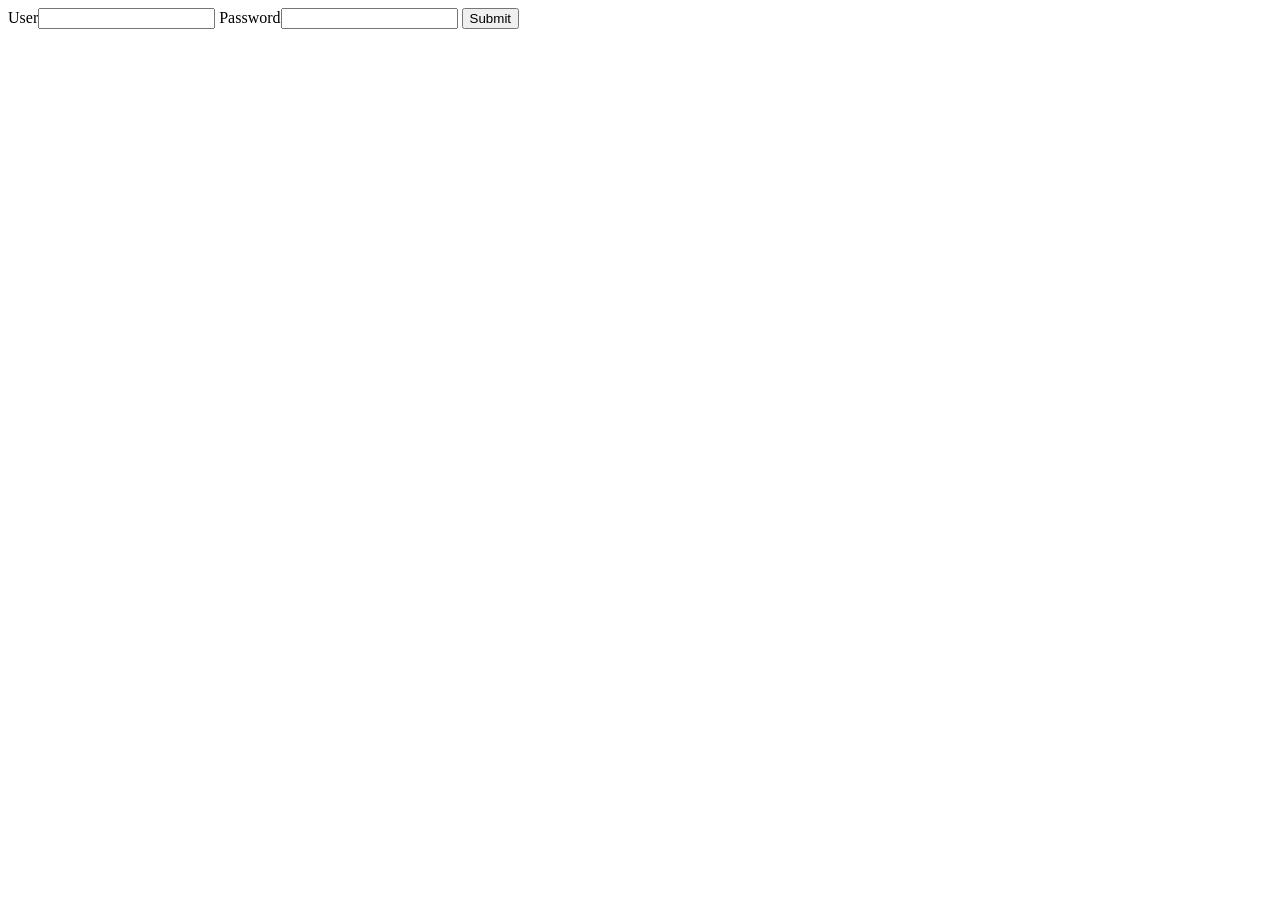
==== src/main/resources/static/index.html @ 6d76c26f "source html js css" ====
<!DOCTYPE html>
<html>
<head>
<meta charset="UTF-8">
<title>MrRobot Cloud</title>
<link rel="stylesheet" href="main.css"/>
</head>
<body>
	<div id="errorLogin" name="errorLogin" class="hidden">
		Login Failure
	</div>
	<form id="loginForm" name="loginForm">
		<label>User</label><input type="text" id="login" name="login"/>
		<label>Password</label><input type="password" id="pwd" name="pwd"/>
		<input type="submit"/>
	</form>
</body>
<script type="text/javascript" src="jquery-3.2.1.min.js"></script>
<script type="text/javascript" src="main.js"></script>
</html>
---- src/main/resources/static/main.css ----
@charset "UTF-8";

.hidden {
	display: none;
}
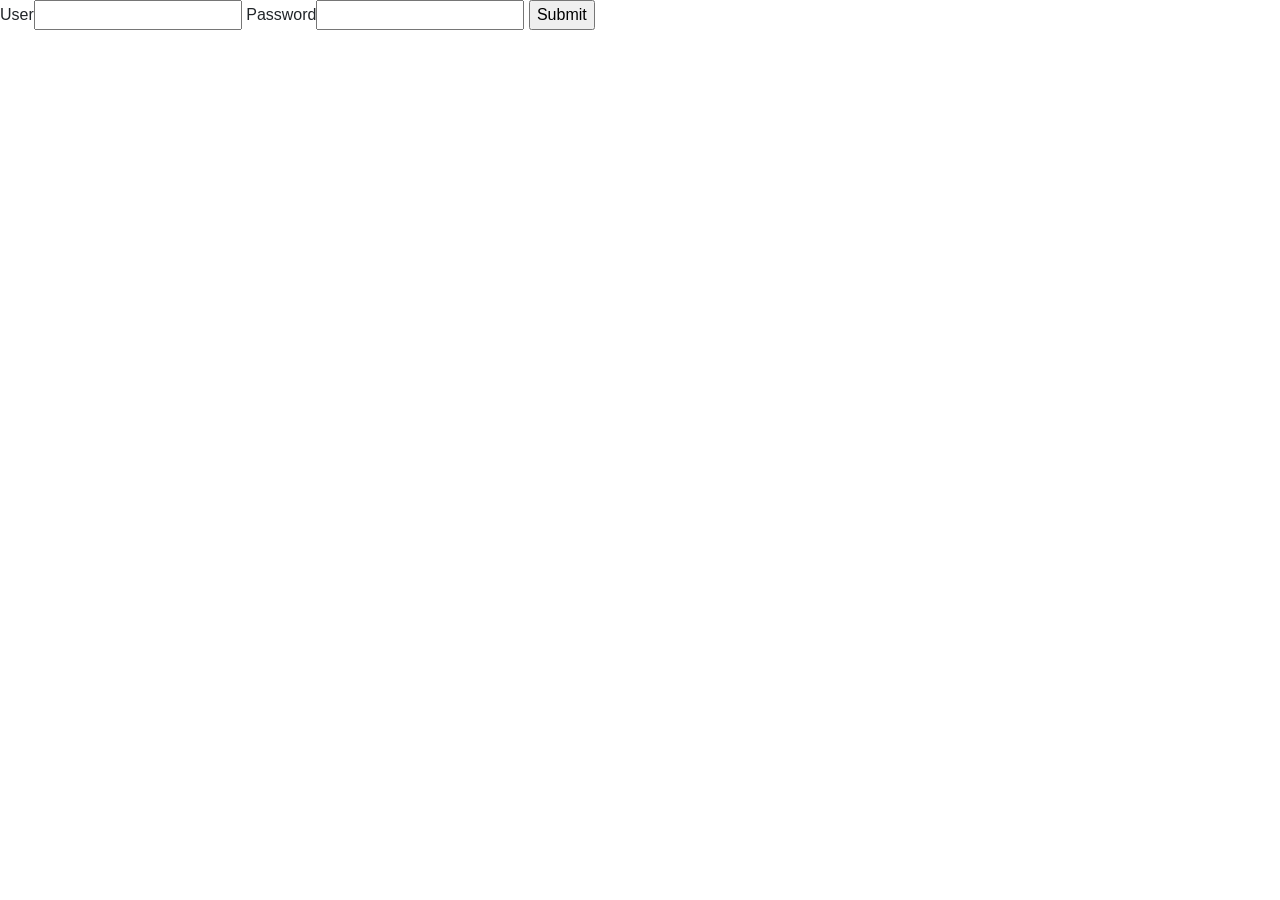
==== commit c96ead5b: "Update index.html" ====
--- a/src/main/resources/static/index.html
+++ b/src/main/resources/static/index.html
@@ -3,6 +3,7 @@
 <head>
 <meta charset="UTF-8">
 <title>MrRobot Cloud</title>
+<link rel="stylesheet" href="https://maxcdn.bootstrapcdn.com/bootstrap/4.0.0-beta.2/css/bootstrap.min.css">
 <link rel="stylesheet" href="main.css"/>
 </head>
 <body>
@@ -17,4 +18,4 @@
 </body>
 <script type="text/javascript" src="jquery-3.2.1.min.js"></script>
 <script type="text/javascript" src="main.js"></script>
-</html>+</html>
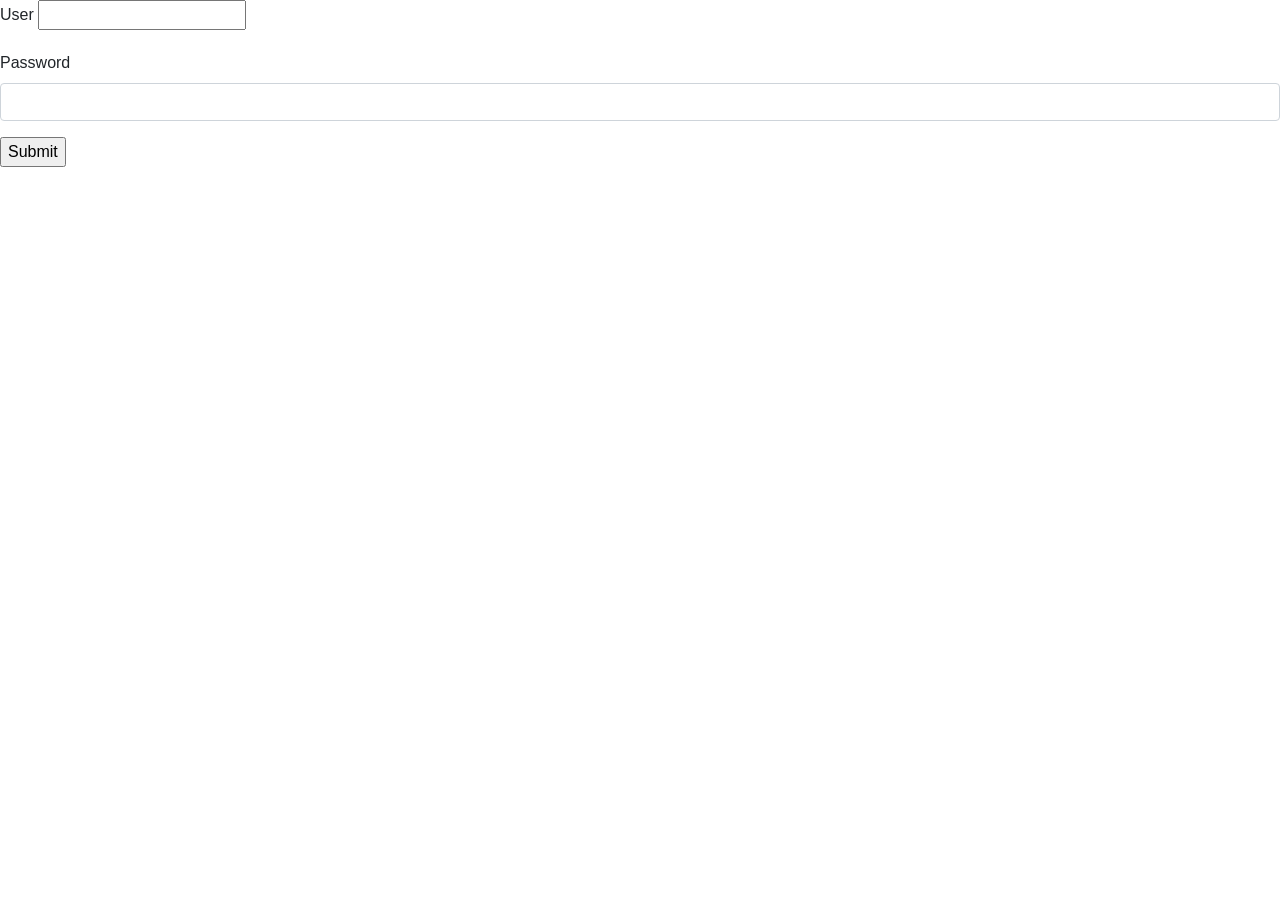
==== commit 8cdba694: "CSS update" ====
--- a/src/main/resources/static/index.html
+++ b/src/main/resources/static/index.html
@@ -7,12 +7,18 @@
 <link rel="stylesheet" href="main.css"/>
 </head>
 <body>
-	<div id="errorLogin" name="errorLogin" class="hidden">
+	<div id="errorLogin" name="errorLogin" class="alert alert-danger hidden">
 		Login Failure
 	</div>
 	<form id="loginForm" name="loginForm">
-		<label>User</label><input type="text" id="login" name="login"/>
-		<label>Password</label><input type="password" id="pwd" name="pwd"/>
+		<div class="form-group">
+			<label for="login">User</label>
+			<input type="text" id="login" name="login"/>
+		</div>
+		<div class="form-group">
+			<label for="pwd">Password</label>
+			<input type="password" class="form-control" id="pwd" name="pwd"/>
+		</div>
 		<input type="submit"/>
 	</form>
 </body>
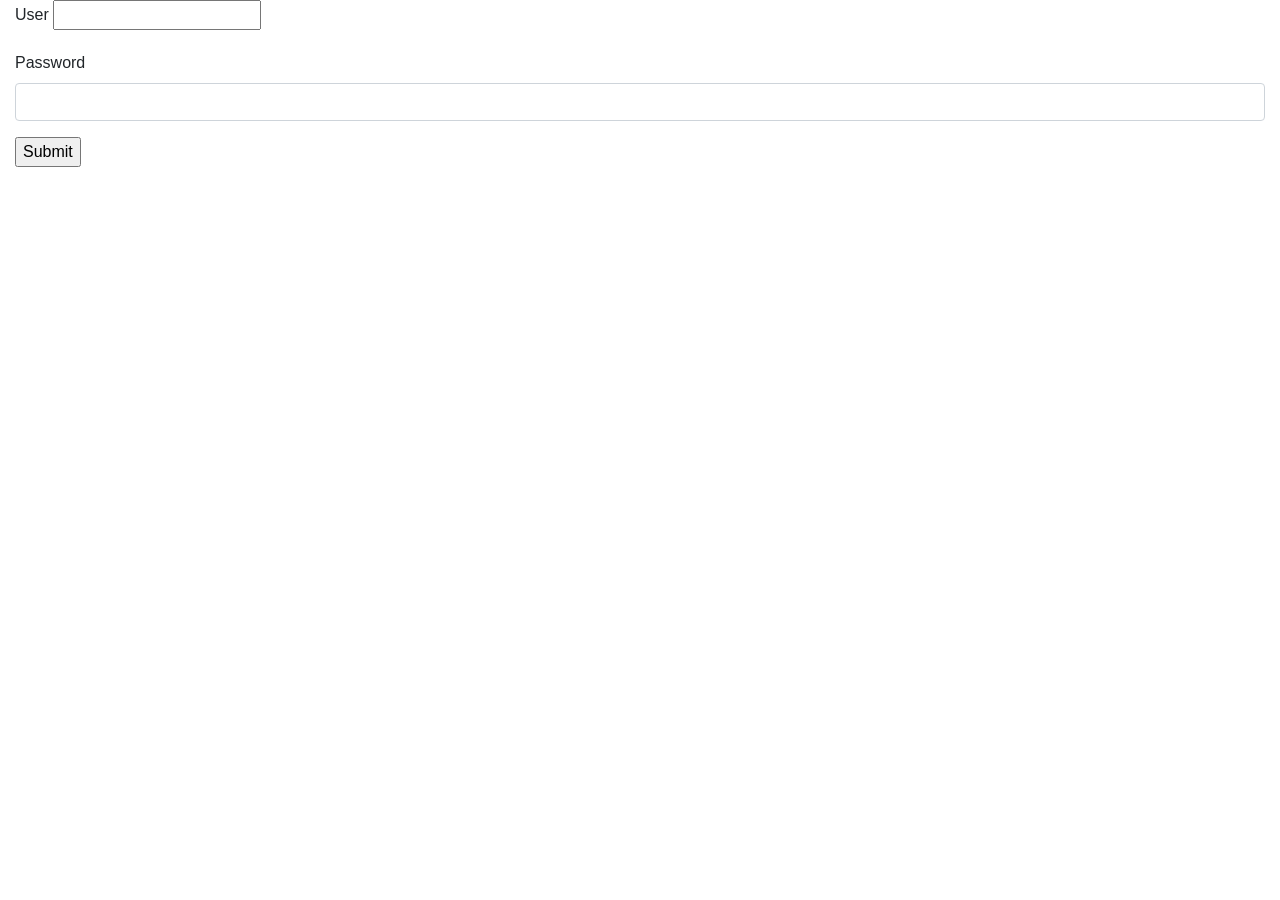
==== commit 1aaca2aa: "update structure and CSS" ====
--- a/src/main/resources/static/index.html
+++ b/src/main/resources/static/index.html
@@ -7,20 +7,26 @@
 <link rel="stylesheet" href="main.css"/>
 </head>
 <body>
-	<div id="errorLogin" name="errorLogin" class="alert alert-danger hidden">
+	<div id="errorLogin" name="errorLogin" class="row alert alert-danger hidden">
 		Login Failure
 	</div>
-	<form id="loginForm" name="loginForm">
-		<div class="form-group">
-			<label for="login">User</label>
-			<input type="text" id="login" name="login"/>
+	<div class="row" id="loginFormRaw">
+		<div class="col"/>
+		<div class="col">
+			<form id="loginForm" name="loginForm">
+				<div class="form-group">
+					<label for="login">User</label>
+					<input type="text" id="login" name="login"/>
+				</div>
+				<div class="form-group">
+					<label for="pwd">Password</label>
+					<input type="password" class="form-control" id="pwd" name="pwd"/>
+				</div>
+				<input type="submit"/>
+			</form>
 		</div>
-		<div class="form-group">
-			<label for="pwd">Password</label>
-			<input type="password" class="form-control" id="pwd" name="pwd"/>
-		</div>
-		<input type="submit"/>
-	</form>
+		<div class="col"/>
+	</div>
 </body>
 <script type="text/javascript" src="jquery-3.2.1.min.js"></script>
 <script type="text/javascript" src="main.js"></script>
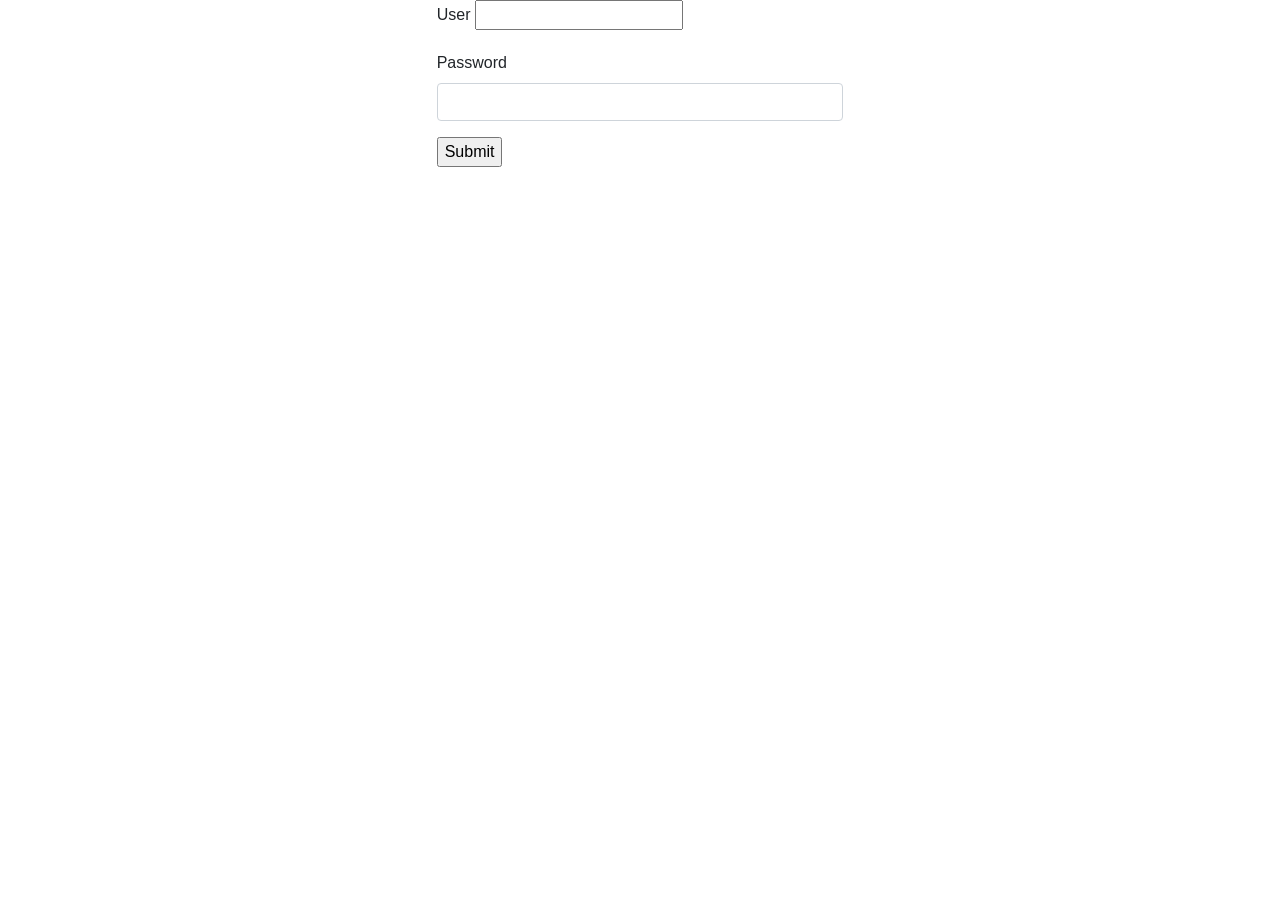
==== commit 08f4c764: "end of js" ====
--- a/src/main/resources/static/index.html
+++ b/src/main/resources/static/index.html
@@ -7,11 +7,11 @@
 <link rel="stylesheet" href="main.css"/>
 </head>
 <body>
-	<div id="errorLogin" name="errorLogin" class="row alert alert-danger hidden">
+	<div id="errorLogin" class="row alert alert-danger hidden">
 		Login Failure
 	</div>
 	<div class="row" id="loginFormRaw">
-		<div class="col"/>
+		<div class="col"></div>
 		<div class="col">
 			<form id="loginForm" name="loginForm">
 				<div class="form-group">
@@ -25,7 +25,13 @@
 				<input type="submit"/>
 			</form>
 		</div>
-		<div class="col"/>
+		<div class="col"></div>
+	</div>
+	<div class="row hidden" id="filesList">
+		<div class="col"></div>
+		<div class="col list-group" id="files">
+		</div>
+		<div class="col"></div>
 	</div>
 </body>
 <script type="text/javascript" src="jquery-3.2.1.min.js"></script>
